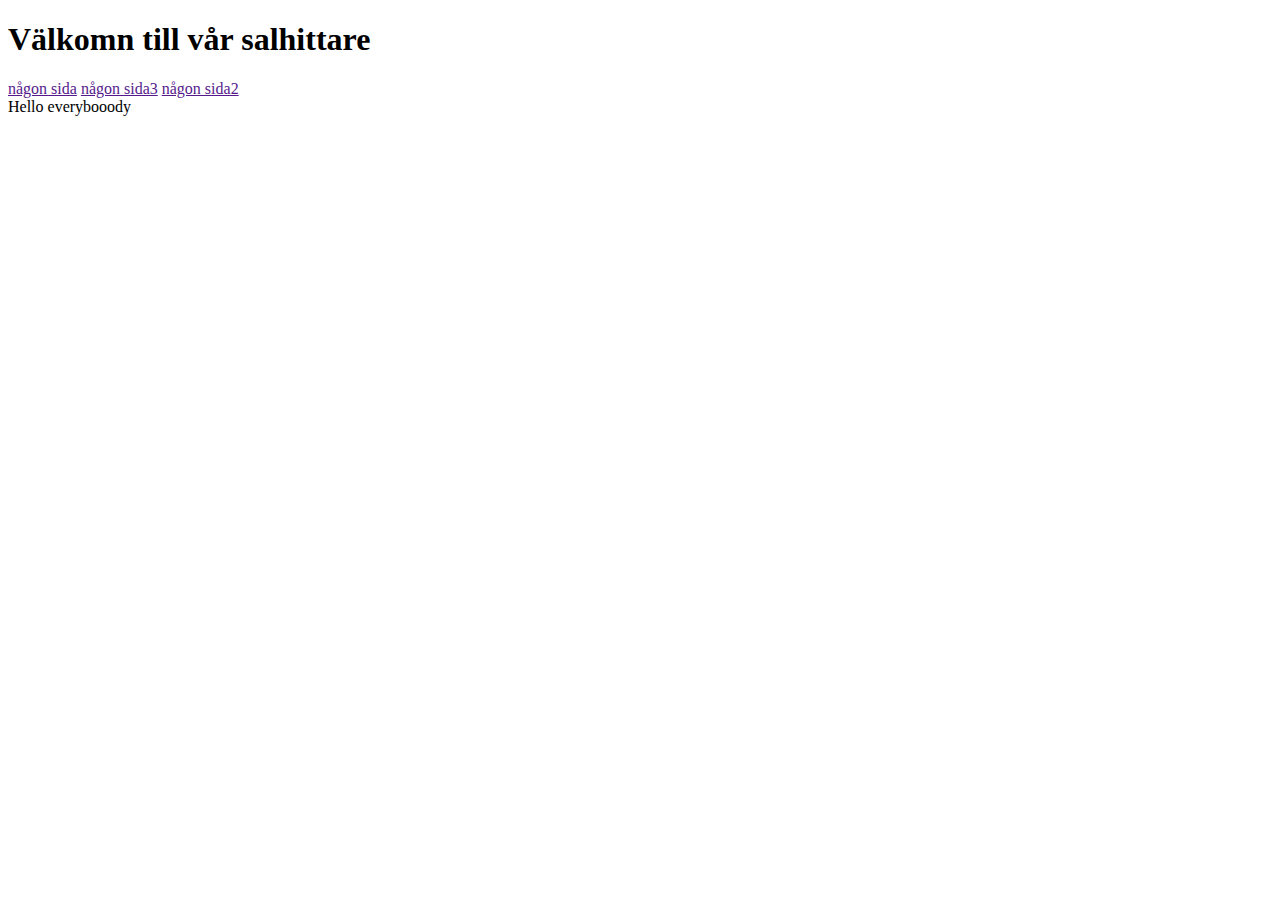
==== web/public/index.html @ f735f787 "done with schedule function" ====
<!DOCTYPE html>
<html lang="en">
<head>
    <meta charset="UTF-8">
    <meta name="viewport" content="width=device-width, initial-scale=1.0">
    <title>Document</title>
    <link rel="stylesheet" href="style.css">
</head>
<body>
    <header>
    <h1>Välkomn till vår salhittare</h1>
</header>
<nav>
   <a href="">någon sida</a>
   <a href="">någon sida3</a>
   <a href="">någon sida2</a>
</nav>

    
    <footer>Hello everybooody</footer>
</body>
</html>
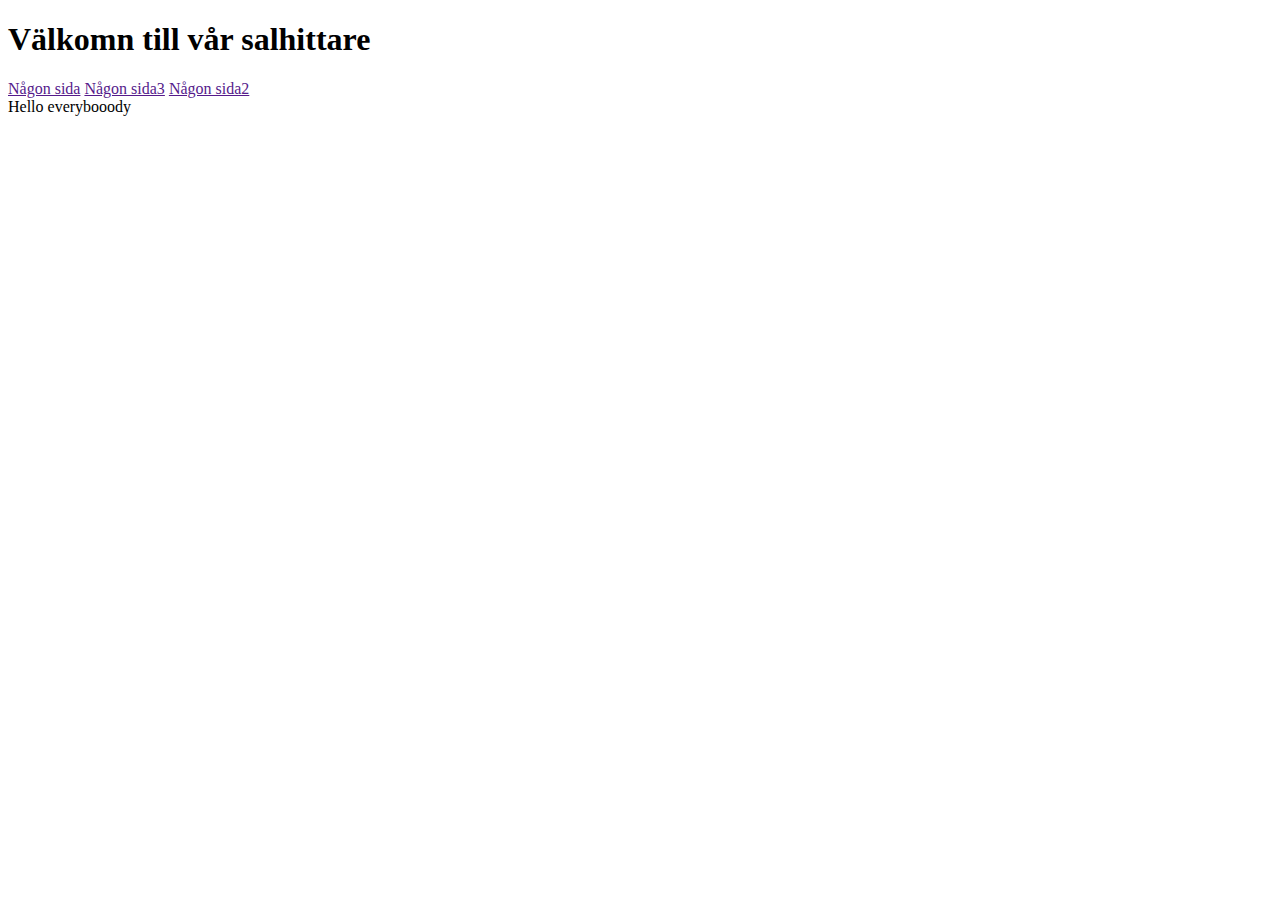
==== commit 502ed400: "updates in css" ====
--- a/web/public/index.html
+++ b/web/public/index.html
@@ -11,10 +11,12 @@
     <h1>Välkomn till vår salhittare</h1>
 </header>
 <nav>
-   <a href="">någon sida</a>
-   <a href="">någon sida3</a>
-   <a href="">någon sida2</a>
+   <a href="">Någon sida</a>
+   <a href="">Någon sida3</a>
+   <a href="">Någon sida2</a>
 </nav>
+
+
 
     
     <footer>Hello everybooody</footer>
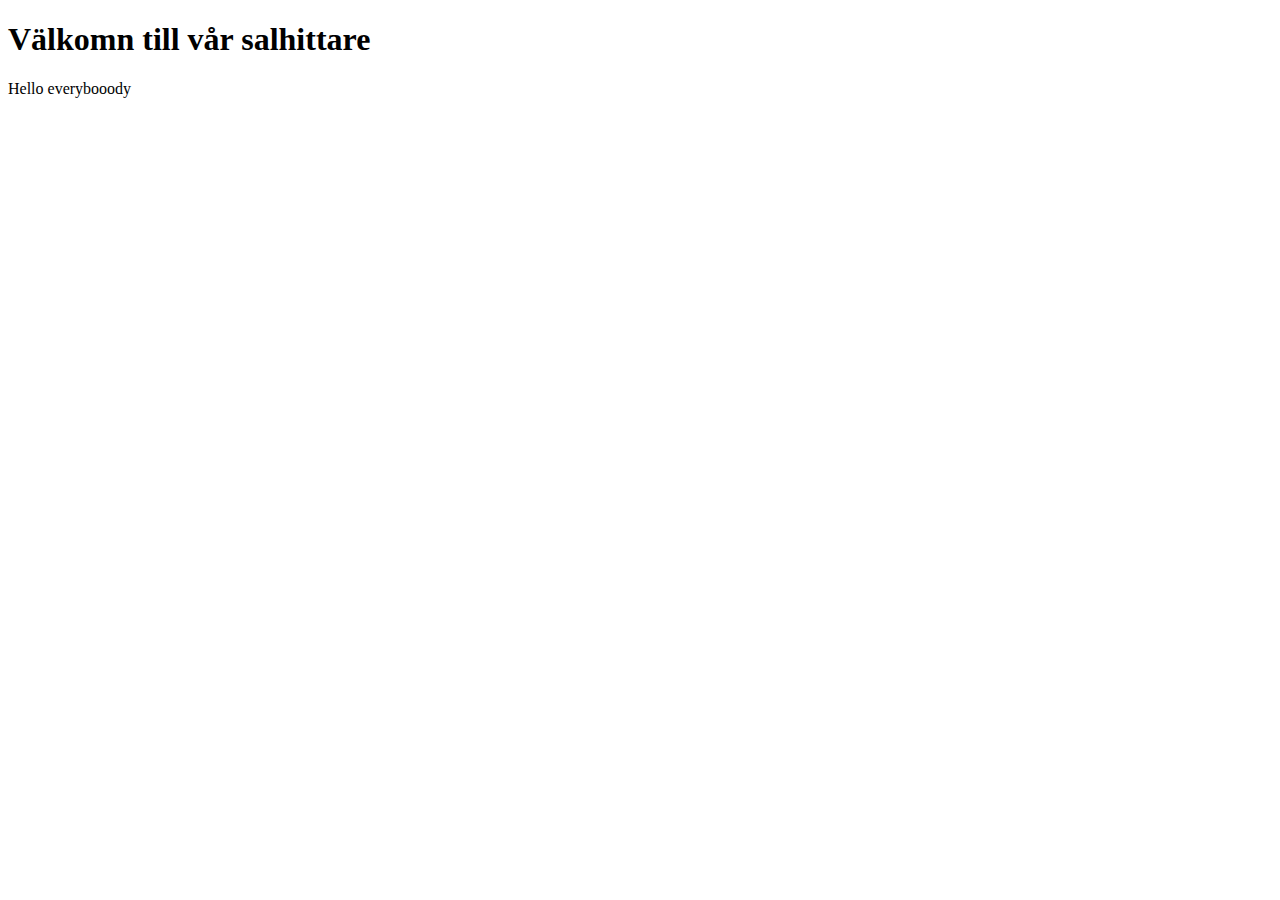
==== commit 1b68890a: "Updates to the SLIM,CCS AND INDEX" ====
--- a/web/public/index.html
+++ b/web/public/index.html
@@ -10,11 +10,7 @@
     <header>
     <h1>Välkomn till vår salhittare</h1>
 </header>
-<nav>
-   <a href="">Någon sida</a>
-   <a href="">Någon sida3</a>
-   <a href="">Någon sida2</a>
-</nav>
+
 
 
 
